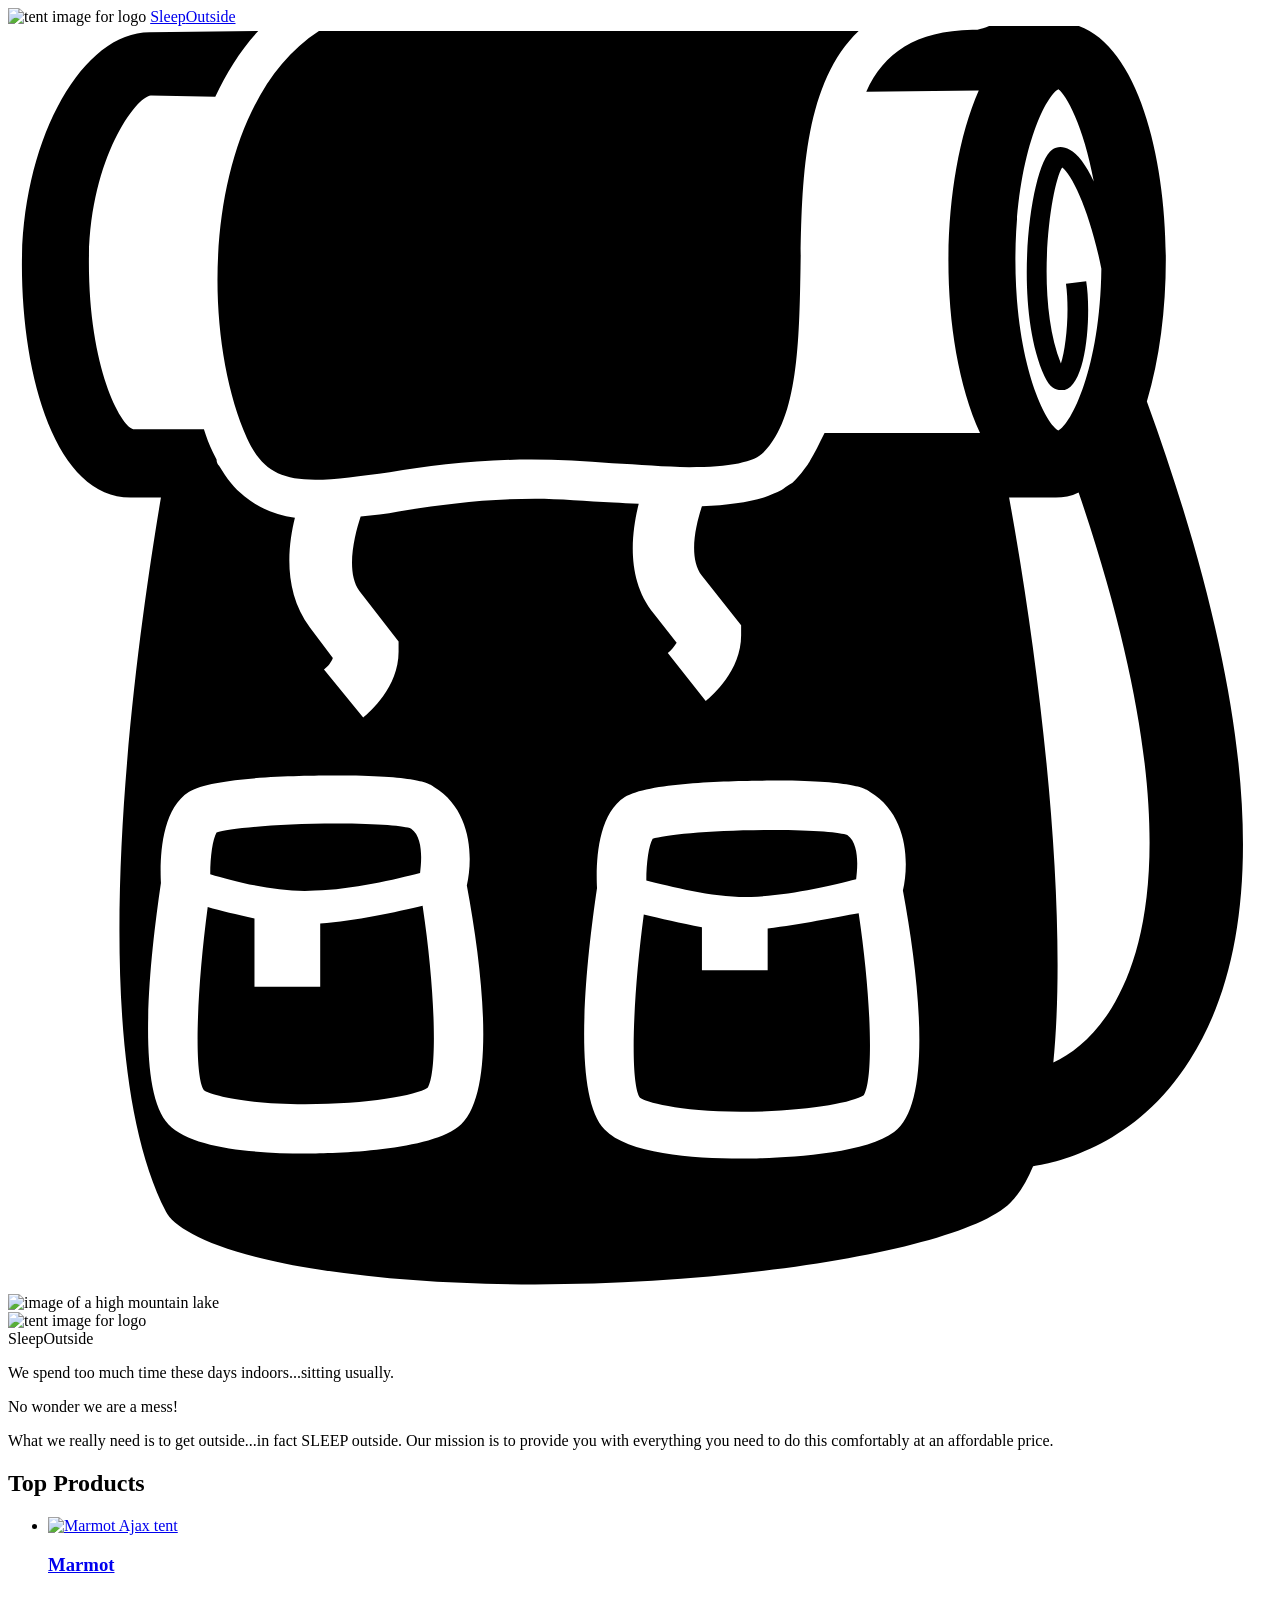
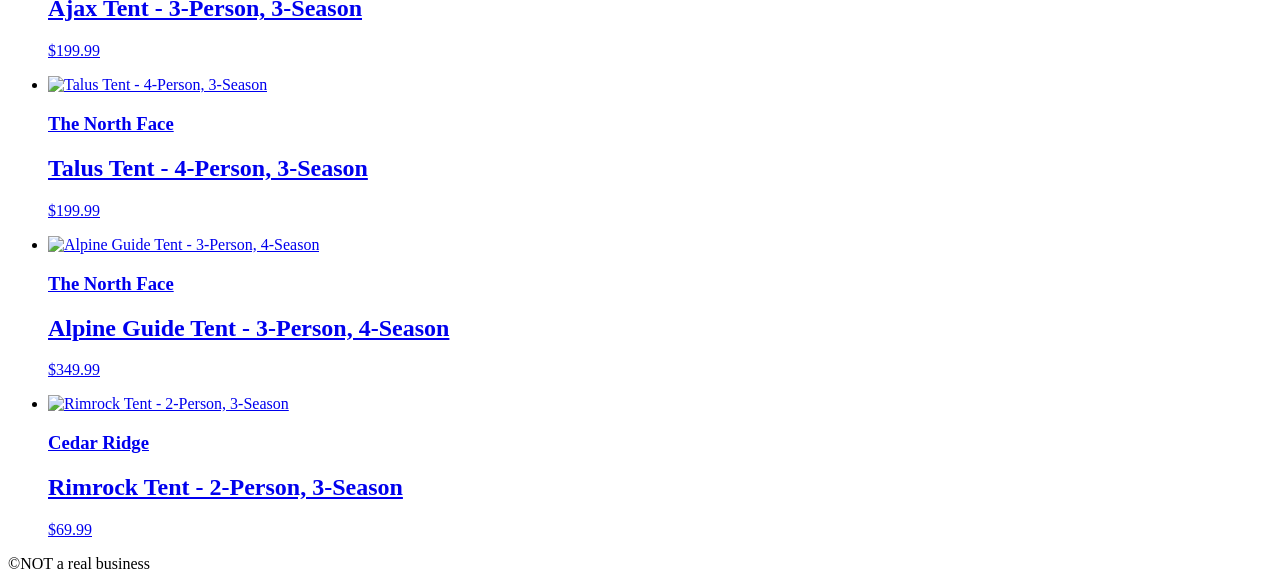
==== src/index.html @ 82c4b0a9 "Part way through Step 6." ====
<!DOCTYPE html>
<html lang="en">
  <head>
    <meta charset="UTF-8" />
    <meta name="viewport" content="width=device-width, initial-scale=1.0" />
    <title>Sleep Outside | Home</title>
    <link rel="stylesheet" href="/css/style.css" />
  </head>
  <body>
    <header class="divider">
      <div class="logo">
        <img src="/images/noun_Tent_2517.svg" alt="tent image for logo">
        <a href="index.html"> Sleep<span class="highlight">Outside</span></a>
      </div>
      <div class="cart">
        <a href="cart/index.html">
          
          <svg xmlns="http://www.w3.org/2000/svg" viewBox="0 0 100 100">
            <path d="M18.9 32.6c1.1 2.4 2.5 3.3 5.4 3.3 1.6 0 3.6-0.3 5.9-0.6 3.2-0.5 6.9-1 11.2-1 2.1 0 4.3 0.1 6.4 0.3 2.1 0.1 4.2 0.3 6.1 0.3 3.2 0 5.2-0.4 5.9-1.2 2.7-2.7 2.8-8.8 2.9-14.6 0.1-6.7 0.2-14.5 4.6-18.7 -0.5 0-1 0-1.6 0 -14.2 0-37.5 0-41.1 0C15.6 6.2 14.9 23.6 18.9 32.6z"/>
              <path d="M90.1 29.7c1-3.3 1.5-7.3 1.5-11.2 0-9-2.7-18.8-8.6-18.8 -0.1 0-0.2 0-0.3 0L77.8-0.1c-0.3 0.2-0.8 0.3-1.1 0.4 0 0 0 0 0 0 -0.2 0-0.3 0-0.4 0 -4.5 0.1-7 1.8-8.4 4.9l8.9-0.1c-1.6 3.6-2.4 8.7-2.4 13.5 0 4.9 0.8 9.9 2.5 13.6l-12.3 0c-0.2 0.4-0.4 0.8-0.6 1.2 -0.2 0.4-0.4 0.7-0.6 1.1 -0.1 0.1-0.1 0.2-0.2 0.3 -0.3 0.4-0.5 0.7-0.9 1.1 0 0 0 0 0 0 0 0-0.1 0.1-0.1 0.1 -0.1 0.1-0.2 0.2-0.4 0.3 -0.2 0.1-0.4 0.3-0.6 0.4 0 0 0 0 0 0 -0.4 0.2-0.9 0.4-1.4 0.6 -1.3 0.4-2.9 0.6-4.9 0.7 -0.5 1.5-1.1 4.1 0 5.5l3.1 3.9 0 0.8c0 2.8-2.3 4.8-2.8 5.2l-3-3.8c0.3-0.2 0.5-0.5 0.7-0.8l-1.8-2.3c-2.2-2.7-1.8-6.3-1.2-8.7 -0.7 0-1.4-0.1-2-0.1 -2.1-0.1-4.3-0.3-6.2-0.3 -4.1 0-7.7 0.5-10.8 1 -1 0.2-2 0.3-3 0.4 -0.5 1.5-1.2 4.4-0.1 5.9l3.1 4 0 0.8c0 2.8-2.3 4.8-2.8 5.2l-3.1-3.8c0.3-0.2 0.6-0.6 0.7-0.9l-1.8-2.4c-2.1-2.8-1.8-6.3-1.2-8.7 -1.6-0.2-2.9-0.8-4-1.7h0c-0.8-0.6-1.4-1.4-2-2.4 -0.1-0.1-0.2-0.3-0.2-0.5 -0.1-0.2-0.2-0.4-0.3-0.6 -0.3-0.6-0.5-1.2-0.7-1.8l-5.6 0c-1-0.3-3.5-4.8-3.5-13.2 0-8.1 3.7-13.1 4.9-13.2L16.4 5.6c0.9-1.9 2-3.7 3.4-5.2L11.2 0.5c-5.4 0-10.1 8.6-10.1 18.4 0 8.9 2.7 18.4 8.6 18.4h2.4c-1.8 10.7-6.6 43 0.4 56.5 0.7 1.4 4.3 3.4 12.2 4.6 20.2 3.1 49.8-0.5 54.6-5.3 0.7-0.7 1.3-1.7 1.8-2.9 2-0.3 8.2-1.7 12.4-8.4C100.1 71.5 98.9 53.9 90.1 29.7zM35.6 87.1c-2.6 2-10.5 2.1-12.1 2.1 0 0 0 0 0 0 -3.9 0-9-0.4-10.8-2.3 -2.6-2.7-1.5-13-0.6-19.1 -0.1-1.9 0-5.8 2.2-7.2 1.9-1.2 8.7-1.3 11.6-1.3 6.4 0 7.4 0.6 7.8 0.9 3 1.8 3.1 5.6 2.6 7.8C37.7 75.5 38.6 84.8 35.6 87.1zM70.1 87.5c-2.6 2-10.5 2.1-12.1 2.1 0 0 0 0 0 0 -3.9 0-9-0.4-10.8-2.3 -2.6-2.7-1.5-13-0.6-19.1 -0.1-1.9 0-5.8 2.2-7.2 1.9-1.2 8.7-1.3 11.6-1.3 6.4 0 7.4 0.6 7.8 0.9 3 1.8 3.1 5.6 2.6 7.8C72.2 76 73.1 85.3 70.1 87.5zM85.9 12.3c-0.6-1.3-1.3-2.2-1.9-2.5 -0.5-0.3-1-0.3-1.4 0 -1.7 1.1-3.2 12.2-0.6 17.9 0.4 0.9 0.9 1.1 1.3 1.1 0.1 0 0.2 0 0.3 0 1.8-0.5 2.1-6.2 1.7-8.6l-1.6 0.2c0.3 2.2 0 5.1-0.4 6.3 -2.1-5.3-0.8-14.1 0.1-15.5 0.8 0.6 2.2 3.5 3.1 8 -0.1 7.9-2.4 12.3-3.4 12.8 -1-0.5-3.4-5.2-3.4-13.5 0-8.3 2.4-13 3.4-13.5C83.7 5.4 85.1 7.9 85.9 12.3zM87.3 77.7c-1.4 2.3-3.1 3.6-4.6 4.3 1.2-12.2-1-31-3.5-44.7h3.3c0.1 0 0.3 0 0.4 0 0.6 0 1.2-0.1 1.8-0.4C92.8 60.7 90.7 72.2 87.3 77.7z"/>
              <path d="M24.7 71v5h-5.2v-5.4c-1.4-0.3-2.7-0.6-3.7-0.9 -0.9 6.8-1.1 13.3-0.3 14.5 0.4 0.3 2.9 1.1 8 1.1h0c5 0 8.8-0.7 9.7-1.3 0.8-1.3 0.6-7.7-0.4-14.4C30.7 70.1 27.5 70.8 24.7 71z"/>
              <path d="M58.8 68.9c2.9-0.1 6.4-0.9 8.3-1.4 0.1-0.8 0.3-2.8-0.7-3.5 -0.5-0.2-2.5-0.4-5.9-0.4 -4.9 0-8.6 0.4-9.5 0.7 -0.3 0.5-0.5 1.9-0.5 3.3C52.5 68.1 56 69 58.8 68.9z"/>
              <path d="M24.3 68.4c2.9-0.1 6.4-0.9 8.3-1.4 0.1-0.8 0.3-2.8-0.7-3.5 -0.5-0.2-2.5-0.4-5.9-0.4 -4.9 0-8.6 0.4-9.5 0.7 -0.3 0.5-0.5 1.9-0.5 3.3C18 67.7 21.5 68.6 24.3 68.4z"/>
              <path d="M60.1 71.4v3.3h-5.2v-3.4c-1.7-0.3-3.3-0.7-4.6-1 -0.9 6.8-1.1 13.3-0.3 14.5 0.4 0.3 2.9 1.1 8 1.1h0c5 0 8.8-0.7 9.7-1.3 0.8-1.3 0.6-7.7-0.4-14.4C65.5 70.5 62.7 71.1 60.1 71.4z"/>
        
            <!-- <text x="0" y="115" fill="#000000" font-size="5px" font-weight="bold" font-family="'Helvetica Neue', Helvetica, Arial-Unicode, Arial, Sans-serif">Created by Natalia Woodroffe</text>
            <text x="0" y="120" fill="#000000" font-size="5px" font-weight="bold" font-family="'Helvetica Neue', Helvetica, Arial-Unicode, Arial, Sans-serif">from the Noun Project</text> -->
          </svg>
        </a>
      </div>
    </header>
    <main class="divider">
      <div class="hero">
        <img
          src="/images/banner-sm.jpg"
          srcset="images/banner-sm.jpg 500w, images/banner.jpg"
          alt="image of a high mountain lake"
        />
        <div class="logo logo--square">
          <img src="/images/noun_Tent_2517.svg" alt="tent image for logo">
          <div>Sleep<span class="highlight">Outside</span></div>
        </div>
      </div>
      <section class="mission">
        <p>We spend too much time these days indoors...sitting usually.</p>
        <p>No wonder we are a mess!</p>
        <p>
          What we really need is to get outside...in fact SLEEP outside. Our
          mission is to provide you with everything you need to do this
          comfortably at an affordable price.
        </p>
      </section>
      <section class="products">
        <h2>Top Products</h2>
        <ul class="product-list">
          <li class="product-card">
            <a href="product_pages/index.html?product=880RR">
            <img
              src="images/tents/marmot-ajax-tent-3-person-3-season-in-pale-pumpkin-terracotta~p~880rr_01~320.jpg"
              alt="Marmot Ajax tent"
            />
            <h3 class="card__brand">Marmot</h3>
            <h2 class="card__name">Ajax Tent - 3-Person, 3-Season</h2>
            <p class="product-card__price">$199.99</p></a>
          </li>
          <li class="product-card">
            <a href="product_pages/index.html?product=1308">
            <img
              src="images/tents/the-north-face-talus-tent-4-person-3-season-in-golden-oak-saffron-yellow~p~985rf_01~320.jpg"
              alt="Talus Tent - 4-Person, 3-Season"
            />
            <h3 class="card__brand">The North Face</h3>
            <h2 class="card__name">Talus Tent - 4-Person, 3-Season</h2>
            <p class="product-card__price">$199.99</p></a>
            </li>
          </li>
          <li class="product-card">
            <a href="product_pages/index.html?product=985RF">
            <img
              src="images/tents/the-north-face-alpine-guide-tent-3-person-4-season-in-canary-yellow-high-rise-grey~p~985pr_01~320.jpg"
              alt="Alpine Guide Tent - 3-Person, 4-Season"
            />
            <h3 class="card__brand">The North Face</h3>
            <h2 class="card__name">
              Alpine Guide Tent - 3-Person, 4-Season
            </h2>
            <p class="product-card__price">$349.99</p></a>
          </li>
          <li class="product-card">
            <a href="product_pages/index.html?product=989CG">
            <img
              src="images/tents/cedar-ridge-rimrock-tent-2-person-3-season-in-rust-clay~p~344yj_01~320.jpg"
              alt="Rimrock Tent - 2-Person, 3-Season"
            />
            <h3 class="card__brand">Cedar Ridge</h3>
            <h2 class="card__name">
              Rimrock Tent - 2-Person, 3-Season
            </h2>
            <p class="product-card__price">$69.99</p></a>
          </li>
        </ul>
      </section>
    </main>
    <footer>&copy;NOT a real business</footer>
  </body>
</html>
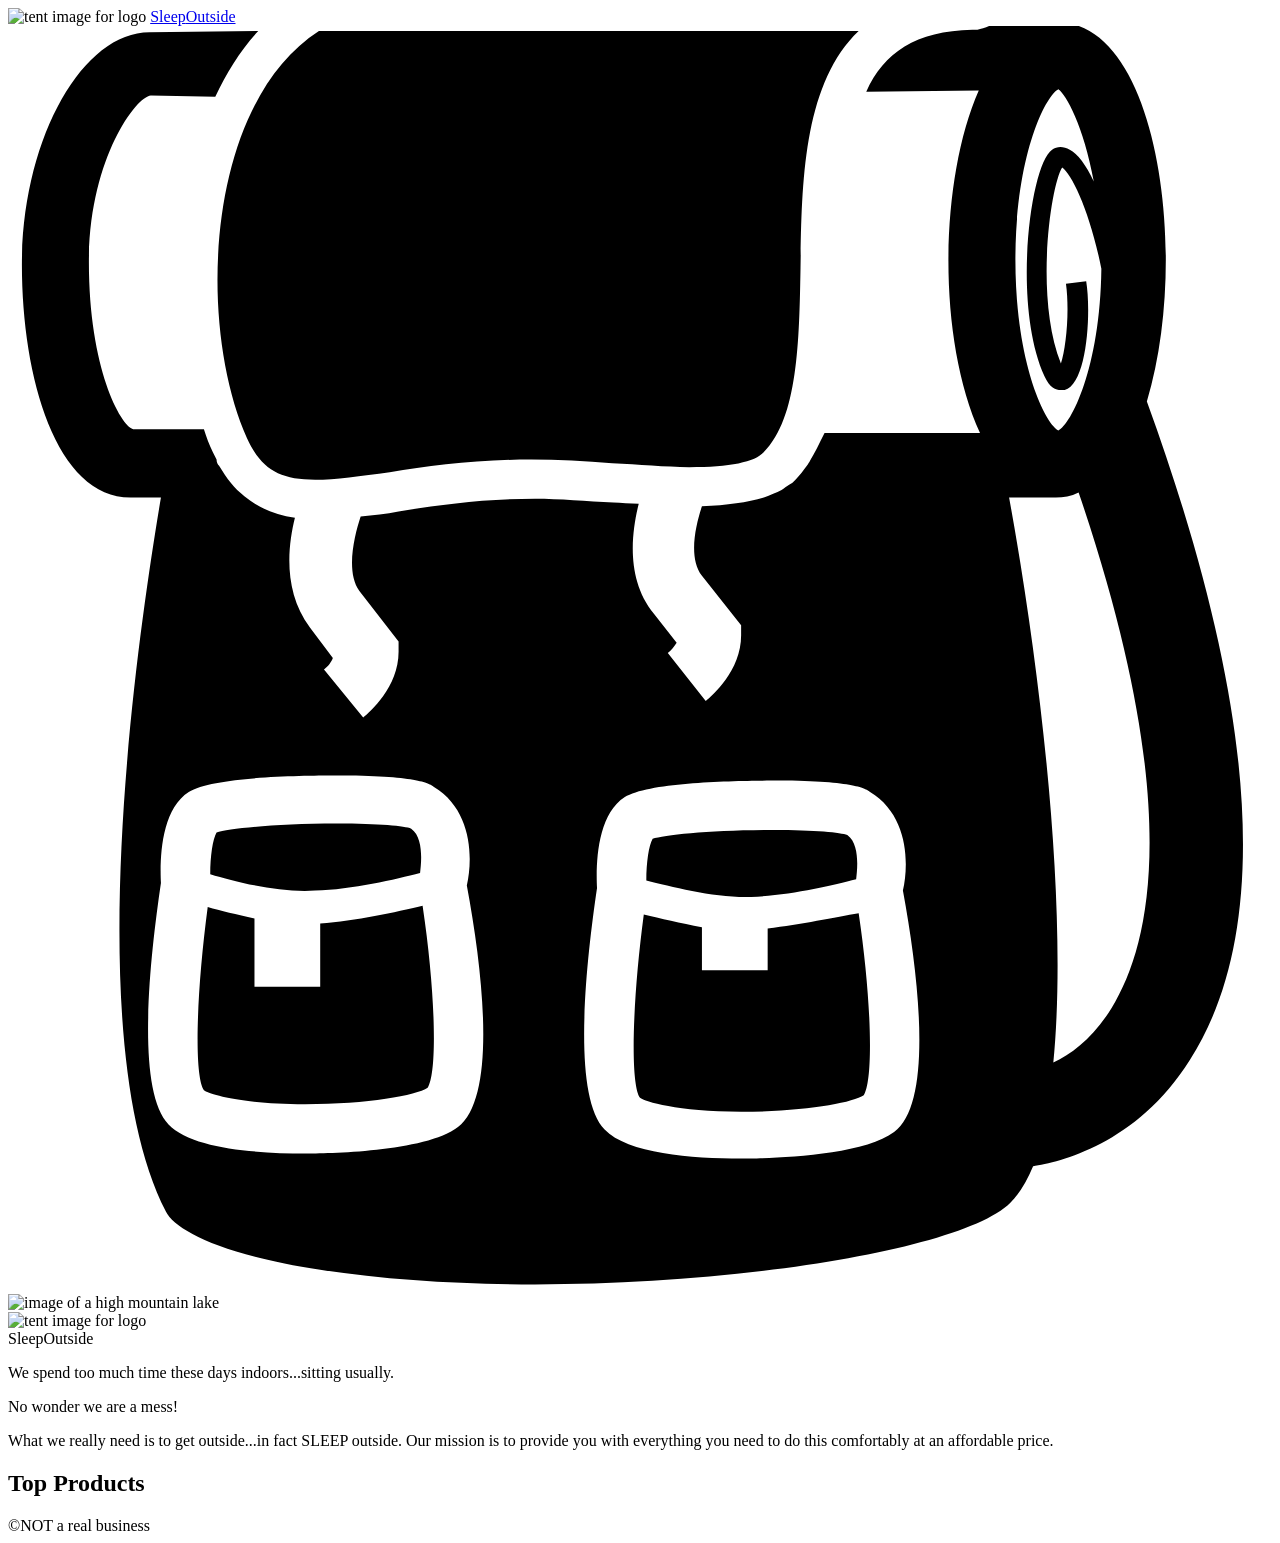
==== commit e0563115: "Co-authored-by: Beyondthearc33 <Beyondthearc33@users.noreply.github.com> Co-authored-by: natebirdbyu" ====
--- a/src/index.html
+++ b/src/index.html
@@ -5,8 +5,10 @@
     <meta name="viewport" content="width=device-width, initial-scale=1.0" />
     <title>Sleep Outside | Home</title>
     <link rel="stylesheet" href="/css/style.css" />
+    <script src="/js/main.js" type="module" defer></script>
   </head>
   <body>
+    
     <header class="divider">
       <div class="logo">
         <img src="/images/noun_Tent_2517.svg" alt="tent image for logo">
@@ -53,7 +55,7 @@
       <section class="products">
         <h2>Top Products</h2>
         <ul class="product-list">
-          <li class="product-card">
+          <!-- <li class="product-card">
             <a href="product_pages/index.html?product=880RR">
             <img
               src="images/tents/marmot-ajax-tent-3-person-3-season-in-pale-pumpkin-terracotta~p~880rr_01~320.jpg"
@@ -64,7 +66,7 @@
             <p class="product-card__price">$199.99</p></a>
           </li>
           <li class="product-card">
-            <a href="product_pages/index.html?product=1308">
+            <a href="product_pages/index.html?product=985RF">
             <img
               src="images/tents/the-north-face-talus-tent-4-person-3-season-in-golden-oak-saffron-yellow~p~985rf_01~320.jpg"
               alt="Talus Tent - 4-Person, 3-Season"
@@ -75,7 +77,7 @@
             </li>
           </li>
           <li class="product-card">
-            <a href="product_pages/index.html?product=985RF">
+            <a href="product_pages/index.html?product=985PR">
             <img
               src="images/tents/the-north-face-alpine-guide-tent-3-person-4-season-in-canary-yellow-high-rise-grey~p~985pr_01~320.jpg"
               alt="Alpine Guide Tent - 3-Person, 4-Season"
@@ -87,7 +89,7 @@
             <p class="product-card__price">$349.99</p></a>
           </li>
           <li class="product-card">
-            <a href="product_pages/index.html?product=989CG">
+            <a href="product_pages/index.html?product=344YJ">
             <img
               src="images/tents/cedar-ridge-rimrock-tent-2-person-3-season-in-rust-clay~p~344yj_01~320.jpg"
               alt="Rimrock Tent - 2-Person, 3-Season"
@@ -97,7 +99,7 @@
               Rimrock Tent - 2-Person, 3-Season
             </h2>
             <p class="product-card__price">$69.99</p></a>
-          </li>
+          </li> -->
         </ul>
       </section>
     </main>
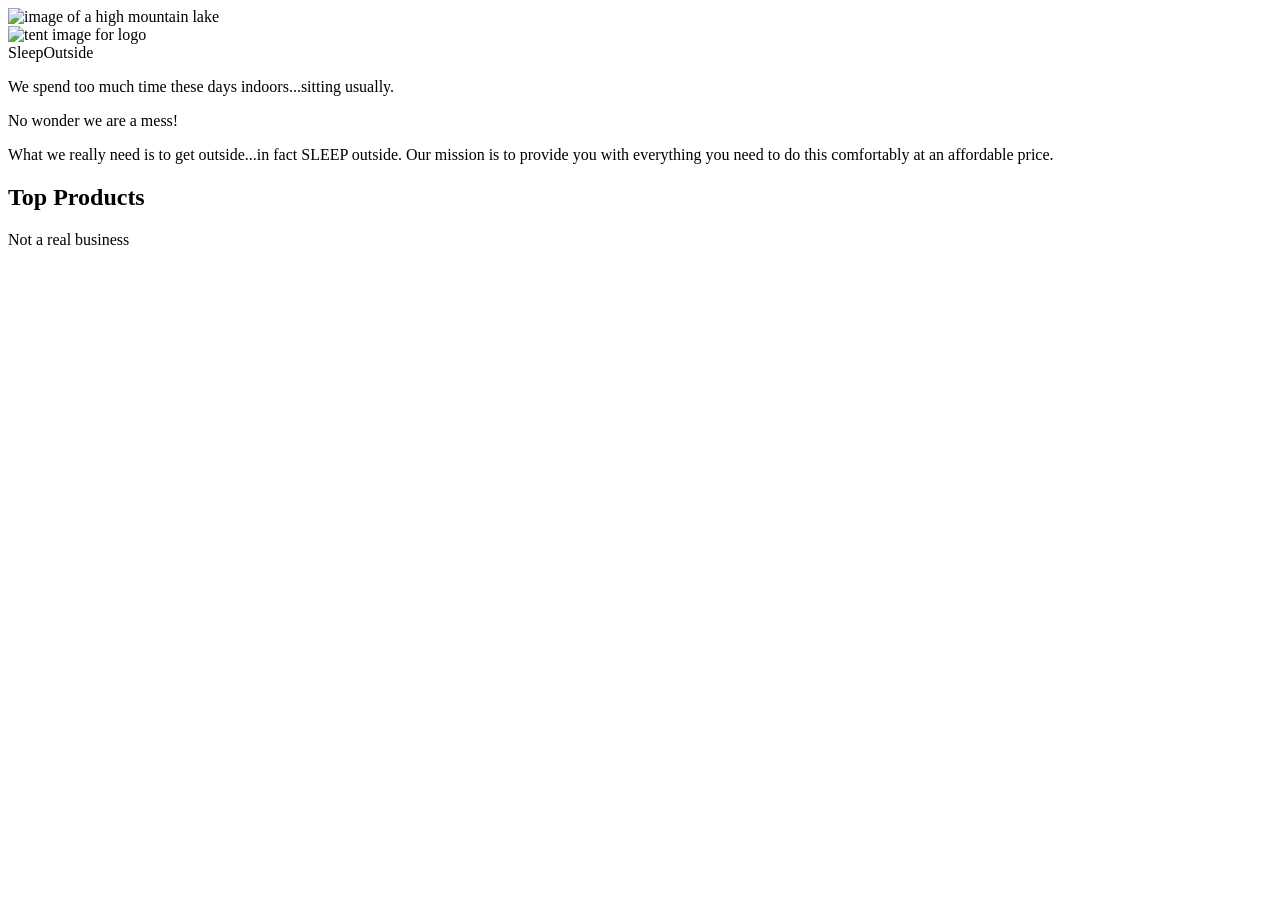
==== commit 8a771f68: "Co-authored-by: Beyondthearc33 <Beyondthearc33@users.noreply.github.com>" ====
--- a/src/index.html
+++ b/src/index.html
@@ -8,8 +8,9 @@
     <script src="/js/main.js" type="module" defer></script>
   </head>
   <body>
-    
-    <header class="divider">
+    <header class="divider" id="main-header">
+        <!--INFO PLACED HERE-->
+    <!--<header class="divider">
       <div class="logo">
         <img src="/images/noun_Tent_2517.svg" alt="tent image for logo">
         <a href="index.html"> Sleep<span class="highlight">Outside</span></a>
@@ -23,13 +24,13 @@
               <path d="M24.7 71v5h-5.2v-5.4c-1.4-0.3-2.7-0.6-3.7-0.9 -0.9 6.8-1.1 13.3-0.3 14.5 0.4 0.3 2.9 1.1 8 1.1h0c5 0 8.8-0.7 9.7-1.3 0.8-1.3 0.6-7.7-0.4-14.4C30.7 70.1 27.5 70.8 24.7 71z"/>
               <path d="M58.8 68.9c2.9-0.1 6.4-0.9 8.3-1.4 0.1-0.8 0.3-2.8-0.7-3.5 -0.5-0.2-2.5-0.4-5.9-0.4 -4.9 0-8.6 0.4-9.5 0.7 -0.3 0.5-0.5 1.9-0.5 3.3C52.5 68.1 56 69 58.8 68.9z"/>
               <path d="M24.3 68.4c2.9-0.1 6.4-0.9 8.3-1.4 0.1-0.8 0.3-2.8-0.7-3.5 -0.5-0.2-2.5-0.4-5.9-0.4 -4.9 0-8.6 0.4-9.5 0.7 -0.3 0.5-0.5 1.9-0.5 3.3C18 67.7 21.5 68.6 24.3 68.4z"/>
-              <path d="M60.1 71.4v3.3h-5.2v-3.4c-1.7-0.3-3.3-0.7-4.6-1 -0.9 6.8-1.1 13.3-0.3 14.5 0.4 0.3 2.9 1.1 8 1.1h0c5 0 8.8-0.7 9.7-1.3 0.8-1.3 0.6-7.7-0.4-14.4C65.5 70.5 62.7 71.1 60.1 71.4z"/>
+              <path d="M60.1 71.4v3.3h-5.2v-3.4c-1.7-0.3-3.3-0.7-4.6-1 -0.9 6.8-1.1 13.3-0.3 14.5 0.4 0.3 2.9 1.1 8 1.1h0c5 0 8.8-0.7 9.7-1.3 0.8-1.3 0.6-7.7-0.4-14.4C65.5 70.5 62.7 71.1 60.1 71.4z"/> -->
         
             <!-- <text x="0" y="115" fill="#000000" font-size="5px" font-weight="bold" font-family="'Helvetica Neue', Helvetica, Arial-Unicode, Arial, Sans-serif">Created by Natalia Woodroffe</text>
             <text x="0" y="120" fill="#000000" font-size="5px" font-weight="bold" font-family="'Helvetica Neue', Helvetica, Arial-Unicode, Arial, Sans-serif">from the Noun Project</text> -->
-          </svg>
+          <!--</svg>
         </a>
-      </div>
+      </div> -->
     </header>
     <main class="divider">
       <div class="hero">
@@ -103,6 +104,6 @@
         </ul>
       </section>
     </main>
-    <footer>&copy;NOT a real business</footer>
+    <footer id="footer"> Not a real business</footer>
   </body>
 </html>
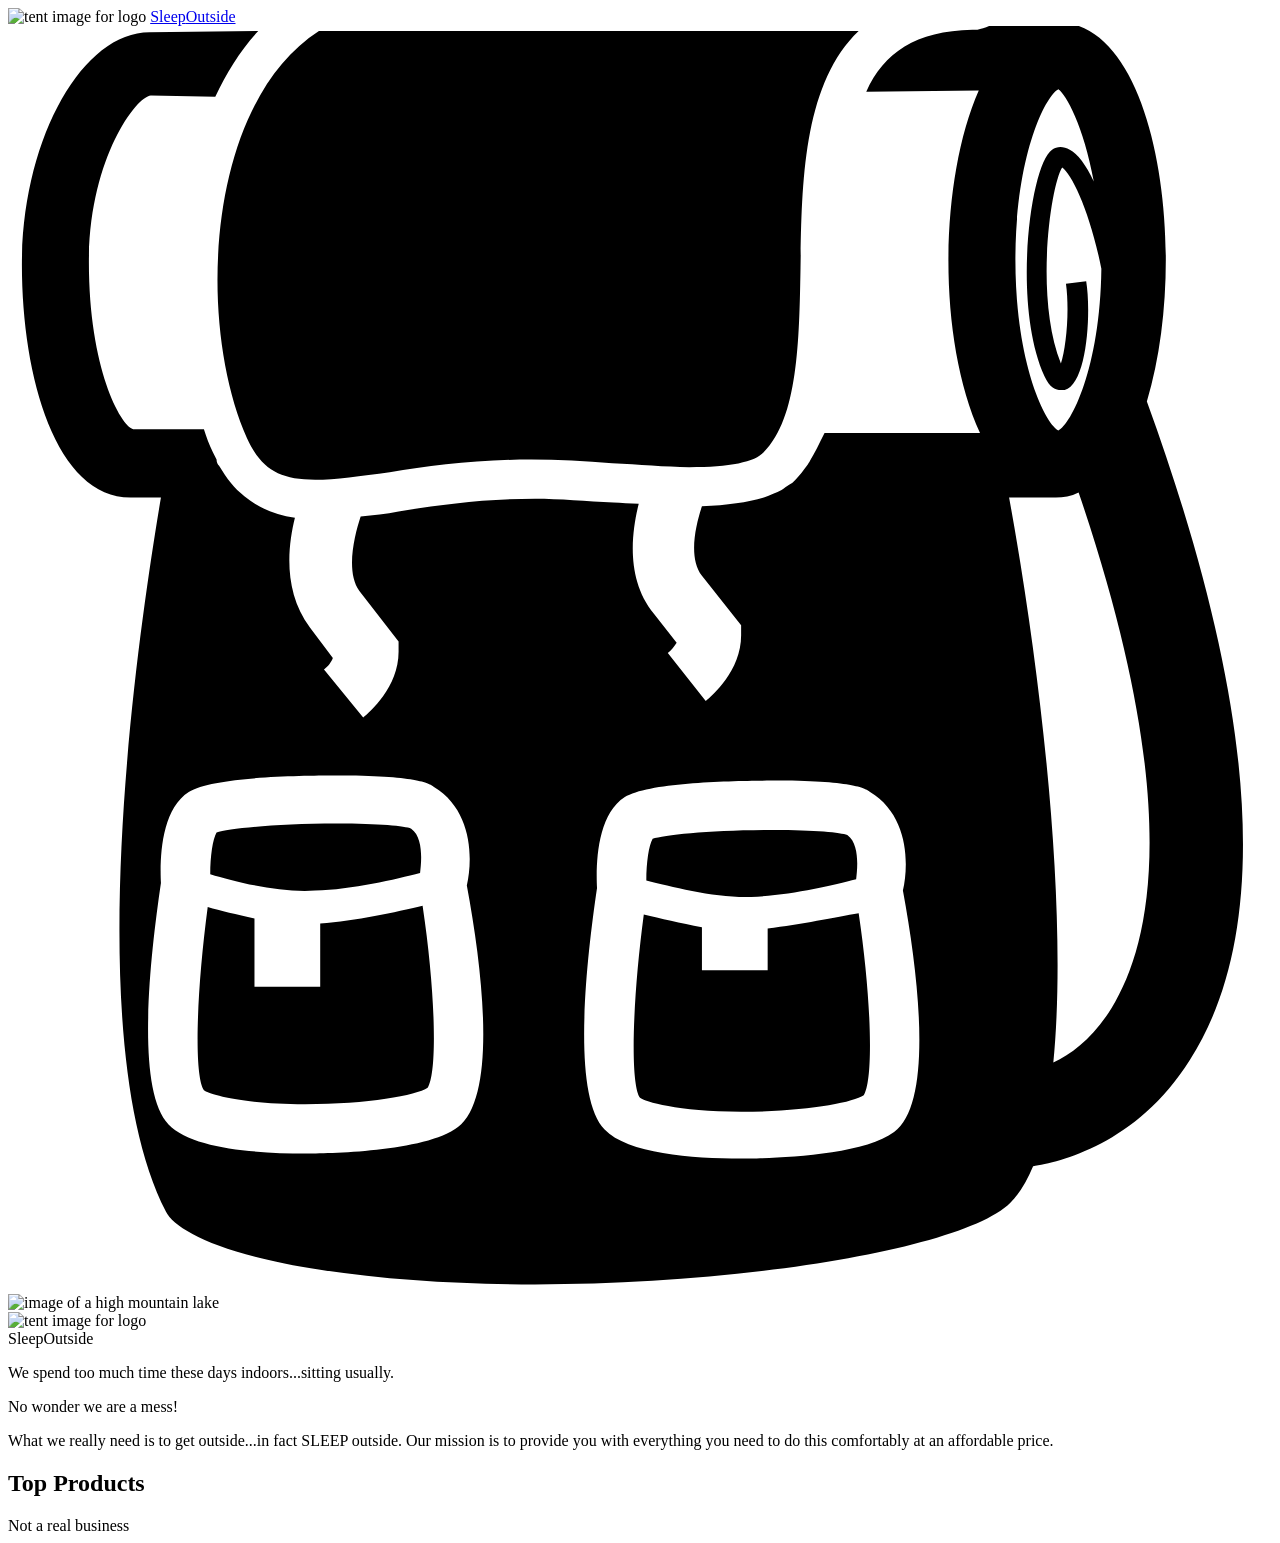
==== commit b510ef87: "fixes monday class" ====
--- a/src/index.html
+++ b/src/index.html
@@ -7,10 +7,9 @@
     <link rel="stylesheet" href="/css/style.css" />
     <script src="/js/main.js" type="module" defer></script>
   </head>
+
   <body>
     <header class="divider" id="main-header">
-        <!--INFO PLACED HERE-->
-    <!--<header class="divider">
       <div class="logo">
         <img src="/images/noun_Tent_2517.svg" alt="tent image for logo">
         <a href="index.html"> Sleep<span class="highlight">Outside</span></a>
@@ -28,9 +27,9 @@
         
             <!-- <text x="0" y="115" fill="#000000" font-size="5px" font-weight="bold" font-family="'Helvetica Neue', Helvetica, Arial-Unicode, Arial, Sans-serif">Created by Natalia Woodroffe</text>
             <text x="0" y="120" fill="#000000" font-size="5px" font-weight="bold" font-family="'Helvetica Neue', Helvetica, Arial-Unicode, Arial, Sans-serif">from the Noun Project</text> -->
-          <!--</svg>
+          </svg>
         </a>
-      </div> -->
+      </div> 
     </header>
     <main class="divider">
       <div class="hero">
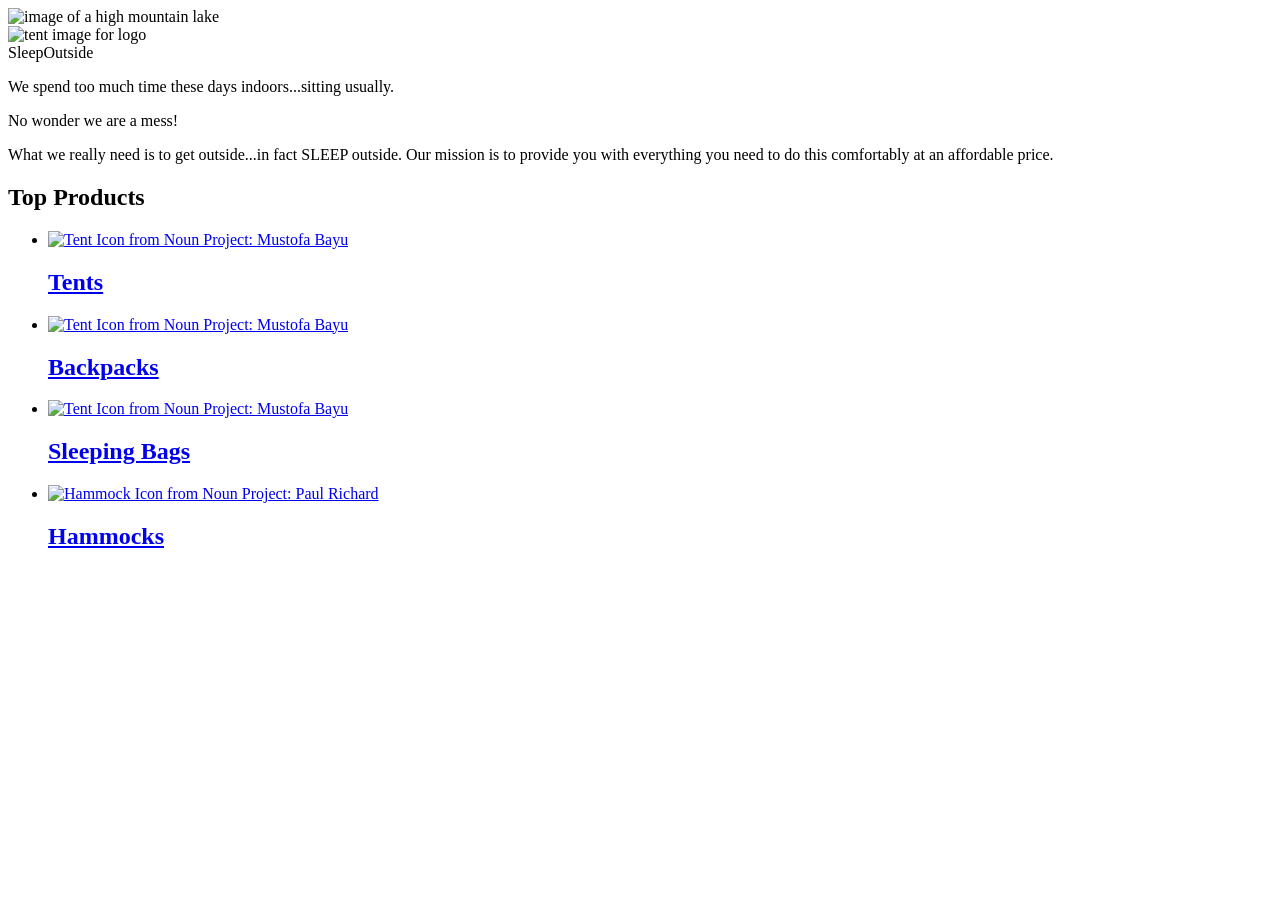
==== commit f5542129: "Various simple fixes; linting errors resolved; ran formatter" ====
--- a/src/index.html
+++ b/src/index.html
@@ -1,4 +1,4 @@
-<!DOCTYPE html>
+<!doctype html>
 <html lang="en">
   <head>
     <meta charset="UTF-8" />
@@ -9,28 +9,7 @@
   </head>
 
   <body>
-    <header class="divider" id="main-header">
-      <div class="logo">
-        <img src="/images/noun_Tent_2517.svg" alt="tent image for logo">
-        <a href="index.html"> Sleep<span class="highlight">Outside</span></a>
-      </div>
-      <div class="cart">
-        <a href="cart/index.html">
-          
-          <svg xmlns="http://www.w3.org/2000/svg" viewBox="0 0 100 100">
-            <path d="M18.9 32.6c1.1 2.4 2.5 3.3 5.4 3.3 1.6 0 3.6-0.3 5.9-0.6 3.2-0.5 6.9-1 11.2-1 2.1 0 4.3 0.1 6.4 0.3 2.1 0.1 4.2 0.3 6.1 0.3 3.2 0 5.2-0.4 5.9-1.2 2.7-2.7 2.8-8.8 2.9-14.6 0.1-6.7 0.2-14.5 4.6-18.7 -0.5 0-1 0-1.6 0 -14.2 0-37.5 0-41.1 0C15.6 6.2 14.9 23.6 18.9 32.6z"/>
-              <path d="M90.1 29.7c1-3.3 1.5-7.3 1.5-11.2 0-9-2.7-18.8-8.6-18.8 -0.1 0-0.2 0-0.3 0L77.8-0.1c-0.3 0.2-0.8 0.3-1.1 0.4 0 0 0 0 0 0 -0.2 0-0.3 0-0.4 0 -4.5 0.1-7 1.8-8.4 4.9l8.9-0.1c-1.6 3.6-2.4 8.7-2.4 13.5 0 4.9 0.8 9.9 2.5 13.6l-12.3 0c-0.2 0.4-0.4 0.8-0.6 1.2 -0.2 0.4-0.4 0.7-0.6 1.1 -0.1 0.1-0.1 0.2-0.2 0.3 -0.3 0.4-0.5 0.7-0.9 1.1 0 0 0 0 0 0 0 0-0.1 0.1-0.1 0.1 -0.1 0.1-0.2 0.2-0.4 0.3 -0.2 0.1-0.4 0.3-0.6 0.4 0 0 0 0 0 0 -0.4 0.2-0.9 0.4-1.4 0.6 -1.3 0.4-2.9 0.6-4.9 0.7 -0.5 1.5-1.1 4.1 0 5.5l3.1 3.9 0 0.8c0 2.8-2.3 4.8-2.8 5.2l-3-3.8c0.3-0.2 0.5-0.5 0.7-0.8l-1.8-2.3c-2.2-2.7-1.8-6.3-1.2-8.7 -0.7 0-1.4-0.1-2-0.1 -2.1-0.1-4.3-0.3-6.2-0.3 -4.1 0-7.7 0.5-10.8 1 -1 0.2-2 0.3-3 0.4 -0.5 1.5-1.2 4.4-0.1 5.9l3.1 4 0 0.8c0 2.8-2.3 4.8-2.8 5.2l-3.1-3.8c0.3-0.2 0.6-0.6 0.7-0.9l-1.8-2.4c-2.1-2.8-1.8-6.3-1.2-8.7 -1.6-0.2-2.9-0.8-4-1.7h0c-0.8-0.6-1.4-1.4-2-2.4 -0.1-0.1-0.2-0.3-0.2-0.5 -0.1-0.2-0.2-0.4-0.3-0.6 -0.3-0.6-0.5-1.2-0.7-1.8l-5.6 0c-1-0.3-3.5-4.8-3.5-13.2 0-8.1 3.7-13.1 4.9-13.2L16.4 5.6c0.9-1.9 2-3.7 3.4-5.2L11.2 0.5c-5.4 0-10.1 8.6-10.1 18.4 0 8.9 2.7 18.4 8.6 18.4h2.4c-1.8 10.7-6.6 43 0.4 56.5 0.7 1.4 4.3 3.4 12.2 4.6 20.2 3.1 49.8-0.5 54.6-5.3 0.7-0.7 1.3-1.7 1.8-2.9 2-0.3 8.2-1.7 12.4-8.4C100.1 71.5 98.9 53.9 90.1 29.7zM35.6 87.1c-2.6 2-10.5 2.1-12.1 2.1 0 0 0 0 0 0 -3.9 0-9-0.4-10.8-2.3 -2.6-2.7-1.5-13-0.6-19.1 -0.1-1.9 0-5.8 2.2-7.2 1.9-1.2 8.7-1.3 11.6-1.3 6.4 0 7.4 0.6 7.8 0.9 3 1.8 3.1 5.6 2.6 7.8C37.7 75.5 38.6 84.8 35.6 87.1zM70.1 87.5c-2.6 2-10.5 2.1-12.1 2.1 0 0 0 0 0 0 -3.9 0-9-0.4-10.8-2.3 -2.6-2.7-1.5-13-0.6-19.1 -0.1-1.9 0-5.8 2.2-7.2 1.9-1.2 8.7-1.3 11.6-1.3 6.4 0 7.4 0.6 7.8 0.9 3 1.8 3.1 5.6 2.6 7.8C72.2 76 73.1 85.3 70.1 87.5zM85.9 12.3c-0.6-1.3-1.3-2.2-1.9-2.5 -0.5-0.3-1-0.3-1.4 0 -1.7 1.1-3.2 12.2-0.6 17.9 0.4 0.9 0.9 1.1 1.3 1.1 0.1 0 0.2 0 0.3 0 1.8-0.5 2.1-6.2 1.7-8.6l-1.6 0.2c0.3 2.2 0 5.1-0.4 6.3 -2.1-5.3-0.8-14.1 0.1-15.5 0.8 0.6 2.2 3.5 3.1 8 -0.1 7.9-2.4 12.3-3.4 12.8 -1-0.5-3.4-5.2-3.4-13.5 0-8.3 2.4-13 3.4-13.5C83.7 5.4 85.1 7.9 85.9 12.3zM87.3 77.7c-1.4 2.3-3.1 3.6-4.6 4.3 1.2-12.2-1-31-3.5-44.7h3.3c0.1 0 0.3 0 0.4 0 0.6 0 1.2-0.1 1.8-0.4C92.8 60.7 90.7 72.2 87.3 77.7z"/>
-              <path d="M24.7 71v5h-5.2v-5.4c-1.4-0.3-2.7-0.6-3.7-0.9 -0.9 6.8-1.1 13.3-0.3 14.5 0.4 0.3 2.9 1.1 8 1.1h0c5 0 8.8-0.7 9.7-1.3 0.8-1.3 0.6-7.7-0.4-14.4C30.7 70.1 27.5 70.8 24.7 71z"/>
-              <path d="M58.8 68.9c2.9-0.1 6.4-0.9 8.3-1.4 0.1-0.8 0.3-2.8-0.7-3.5 -0.5-0.2-2.5-0.4-5.9-0.4 -4.9 0-8.6 0.4-9.5 0.7 -0.3 0.5-0.5 1.9-0.5 3.3C52.5 68.1 56 69 58.8 68.9z"/>
-              <path d="M24.3 68.4c2.9-0.1 6.4-0.9 8.3-1.4 0.1-0.8 0.3-2.8-0.7-3.5 -0.5-0.2-2.5-0.4-5.9-0.4 -4.9 0-8.6 0.4-9.5 0.7 -0.3 0.5-0.5 1.9-0.5 3.3C18 67.7 21.5 68.6 24.3 68.4z"/>
-              <path d="M60.1 71.4v3.3h-5.2v-3.4c-1.7-0.3-3.3-0.7-4.6-1 -0.9 6.8-1.1 13.3-0.3 14.5 0.4 0.3 2.9 1.1 8 1.1h0c5 0 8.8-0.7 9.7-1.3 0.8-1.3 0.6-7.7-0.4-14.4C65.5 70.5 62.7 71.1 60.1 71.4z"/> -->
-        
-            <!-- <text x="0" y="115" fill="#000000" font-size="5px" font-weight="bold" font-family="'Helvetica Neue', Helvetica, Arial-Unicode, Arial, Sans-serif">Created by Natalia Woodroffe</text>
-            <text x="0" y="120" fill="#000000" font-size="5px" font-weight="bold" font-family="'Helvetica Neue', Helvetica, Arial-Unicode, Arial, Sans-serif">from the Noun Project</text> -->
-          </svg>
-        </a>
-      </div> 
-    </header>
+    <header class="divider"></header>
     <main class="divider">
       <div class="hero">
         <img
@@ -39,7 +18,7 @@
           alt="image of a high mountain lake"
         />
         <div class="logo logo--square">
-          <img src="/images/noun_Tent_2517.svg" alt="tent image for logo">
+          <img src="/images/noun_Tent_2517.svg" alt="tent image for logo" />
           <div>Sleep<span class="highlight">Outside</span></div>
         </div>
       </div>
@@ -54,55 +33,46 @@
       </section>
       <section class="products">
         <h2>Top Products</h2>
-        <ul class="product-list">
-          <!-- <li class="product-card">
-            <a href="product_pages/index.html?product=880RR">
-            <img
-              src="images/tents/marmot-ajax-tent-3-person-3-season-in-pale-pumpkin-terracotta~p~880rr_01~320.jpg"
-              alt="Marmot Ajax tent"
-            />
-            <h3 class="card__brand">Marmot</h3>
-            <h2 class="card__name">Ajax Tent - 3-Person, 3-Season</h2>
-            <p class="product-card__price">$199.99</p></a>
+        <ul class="product-grid">
+          <li>
+            <a href="product-list/index.html?category=tents">
+              <img
+                src="https://byui-cit.github.io/wdd330/images/category-icons/noun_Tent_3544767.svg"
+                alt="Tent Icon from Noun Project: Mustofa Bayu"
+              />
+              <h2>Tents</h2>
+            </a>
           </li>
-          <li class="product-card">
-            <a href="product_pages/index.html?product=985RF">
-            <img
-              src="images/tents/the-north-face-talus-tent-4-person-3-season-in-golden-oak-saffron-yellow~p~985rf_01~320.jpg"
-              alt="Talus Tent - 4-Person, 3-Season"
-            />
-            <h3 class="card__brand">The North Face</h3>
-            <h2 class="card__name">Talus Tent - 4-Person, 3-Season</h2>
-            <p class="product-card__price">$199.99</p></a>
-            </li>
+          <li>
+            <a href="product-list/index.html?category=backpacks">
+              <img
+                src="https://byui-cit.github.io/wdd330/images/category-icons/noun_carrier%20bag_3544771.svg"
+                alt="Tent Icon from Noun Project: Mustofa Bayu"
+              />
+              <h2>Backpacks</h2>
+            </a>
           </li>
-          <li class="product-card">
-            <a href="product_pages/index.html?product=985PR">
-            <img
-              src="images/tents/the-north-face-alpine-guide-tent-3-person-4-season-in-canary-yellow-high-rise-grey~p~985pr_01~320.jpg"
-              alt="Alpine Guide Tent - 3-Person, 4-Season"
-            />
-            <h3 class="card__brand">The North Face</h3>
-            <h2 class="card__name">
-              Alpine Guide Tent - 3-Person, 4-Season
-            </h2>
-            <p class="product-card__price">$349.99</p></a>
+          <li>
+            <a href="product-list/index.html?category=sleeping-bags">
+              <img
+                src="https://byui-cit.github.io/wdd330/images/category-icons/noun_Sleeping%20Bag_3544775.svg"
+                alt="Tent Icon from Noun Project: Mustofa Bayu"
+              />
+              <h2>Sleeping Bags</h2>
+            </a>
           </li>
-          <li class="product-card">
-            <a href="product_pages/index.html?product=344YJ">
-            <img
-              src="images/tents/cedar-ridge-rimrock-tent-2-person-3-season-in-rust-clay~p~344yj_01~320.jpg"
-              alt="Rimrock Tent - 2-Person, 3-Season"
-            />
-            <h3 class="card__brand">Cedar Ridge</h3>
-            <h2 class="card__name">
-              Rimrock Tent - 2-Person, 3-Season
-            </h2>
-            <p class="product-card__price">$69.99</p></a>
-          </li> -->
+          <li>
+            <a href="product-list/index.html?category=hammocks">
+              <img
+                src="https://byui-cit.github.io/wdd330/images/category-icons/noun_Hammock_791143.svg"
+                alt="Hammock Icon from Noun Project: Paul Richard"
+              />
+              <h2>Hammocks</h2>
+            </a>
+          </li>
         </ul>
       </section>
     </main>
-    <footer id="footer"> Not a real business</footer>
+    <footer></footer>
   </body>
 </html>
